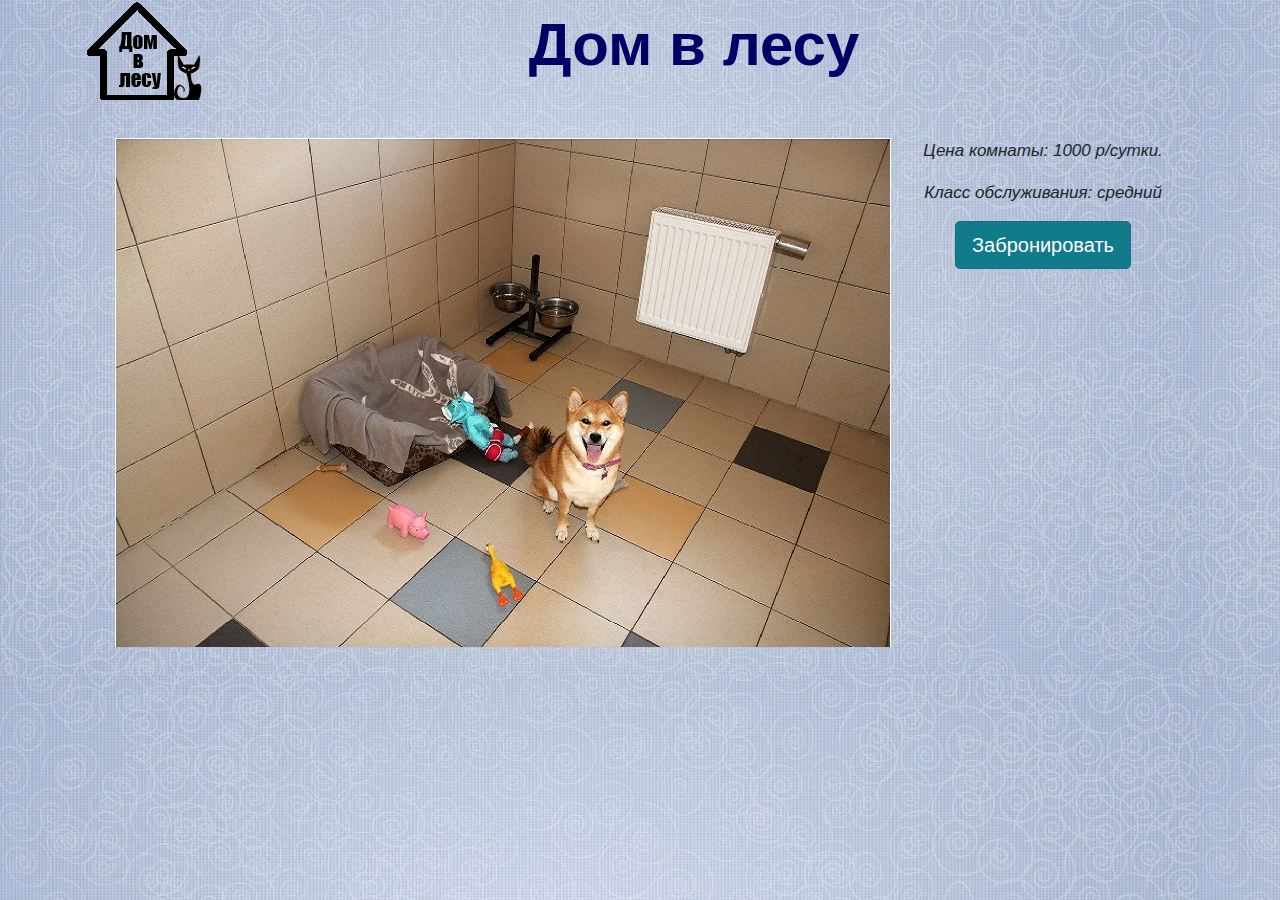
==== 1.html @ b17947c1 "Add files via upload" ====
<head>
    <meta charset="utf-8">   
   <title>Отель для собак</title> 
   <link rel="stylesheet" href="https://maxcdn.bootstrapcdn.com/bootstrap/4.0.0/css/bootstrap.min.css" integrity="sha384-Gn5384xqQ1aoWXA+058RXPxPg6fy4IWvTNh0E263XmFcJlSAwiGgFAW/dAiS6JXm" crossorigin="anonymous"> 
   <link rel="stylesheet" href="style.css">
</head>

<body bgcolor="#000" background="font.webp">

    <div class="container" id="header">
        <IMG SRC="logo.png" ALIGN="left">
        <div class="container text-center">
         <b> Дом в лесу </b>
        <div class="text-right">
	</div>
	<br>
	<br>

	<div class="container">
        <div class="row">
            <div class="col-sm">
	
				<img src="1.jpg">
			</div>
			<div class="col-sm">
				<p>Цена комнаты: 1000 р/сутки. </p>
				<p>Класс обслуживания: средний </p>
				 <a href="bronirovanie.html" class="btn btn-info btn-lg active">Забронировать</a>
			</div>
			
		</div>
	</div>
</body>
---- style.css ----
b{
    color: #000066;
    font-size: 60px;
    position: center;
    margin: 0;
    text-align: center;

}
.carousel-item img {
    height: 500px;
}
p{
    font-style: italic;
    font-size: 17px;
}
h1{
	text-align: center;
	color: #000066;
	font-size: 30px;
	margin: 0;
}


.form-wrap.profile {
  width: 240px;
  text-align: center;
  padding: 30px;
  
}
form {
  background: white;
  float: right;
  width: auto;/*ширина полей*/
  padding: 30px; /*отступ от края рамки внутри*/
  border-radius:20px ; /*закругление рамки*/
}
.form-wrap:after, form div:after {
  content: "";
  display: table;
  clear: both;
  
}


label,{
  display: block;
  font-size: 14px;
  margin-bottom: 8px;
}
input[type="text"] {
  border-width: 0;
  outline: none;
  margin: 0;
  width: 100%;
  padding: 10px 15px;
  background: #e6e6e6;
}
input[type="password"] {
  border-width: 0;
  outline: none;
  margin: 0;
  width: 100%;
  padding: 10px 15px;
  background: #e6e6e6;
}


.center-img {
  text-align: center;
}
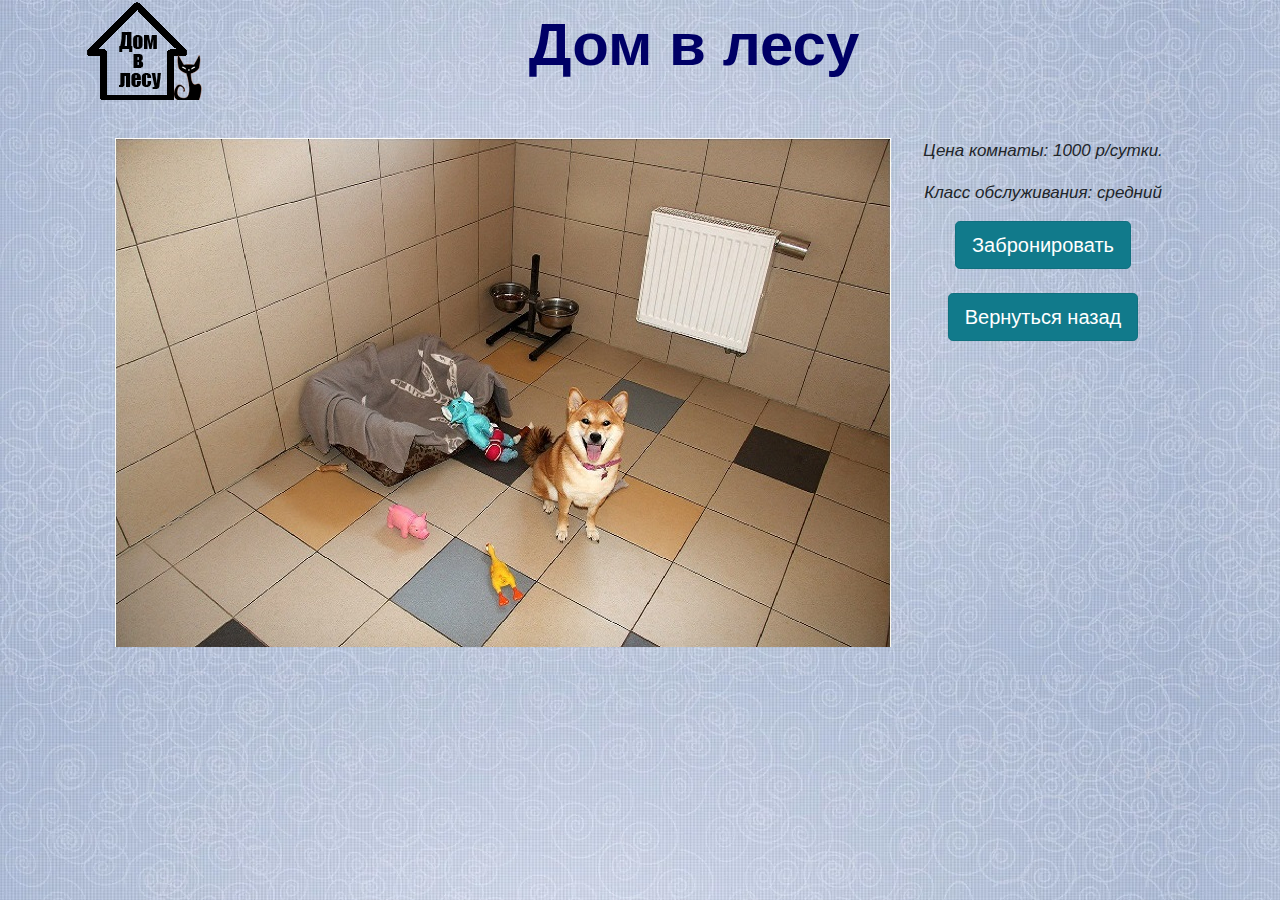
==== commit 1ee2e373: "Update 1.html" ====
--- a/1.html
+++ b/1.html
@@ -8,7 +8,11 @@
 <body bgcolor="#000" background="font.webp">
 
     <div class="container" id="header">
-        <IMG SRC="logo.png" ALIGN="left">
+       <IMG SRC="logo.png" ALIGN="left" usemap="#map" alt="gs">
+		
+		<map name="map"> 
+			<area shape="rect" alt="pereh" coords="0,0,120,100" href="index.html">
+		</map>
         <div class="container text-center">
          <b> Дом в лесу </b>
         <div class="text-right">
@@ -26,8 +30,11 @@
 				<p>Цена комнаты: 1000 р/сутки. </p>
 				<p>Класс обслуживания: средний </p>
 				 <a href="bronirovanie.html" class="btn btn-info btn-lg active">Забронировать</a>
+				<br>
+				<br>
+				<a href="plan.html" class="btn btn-info btn-lg active">Вернуться назад</a>
 			</div>
 			
 		</div>
 	</div>
-</body>+</body>
